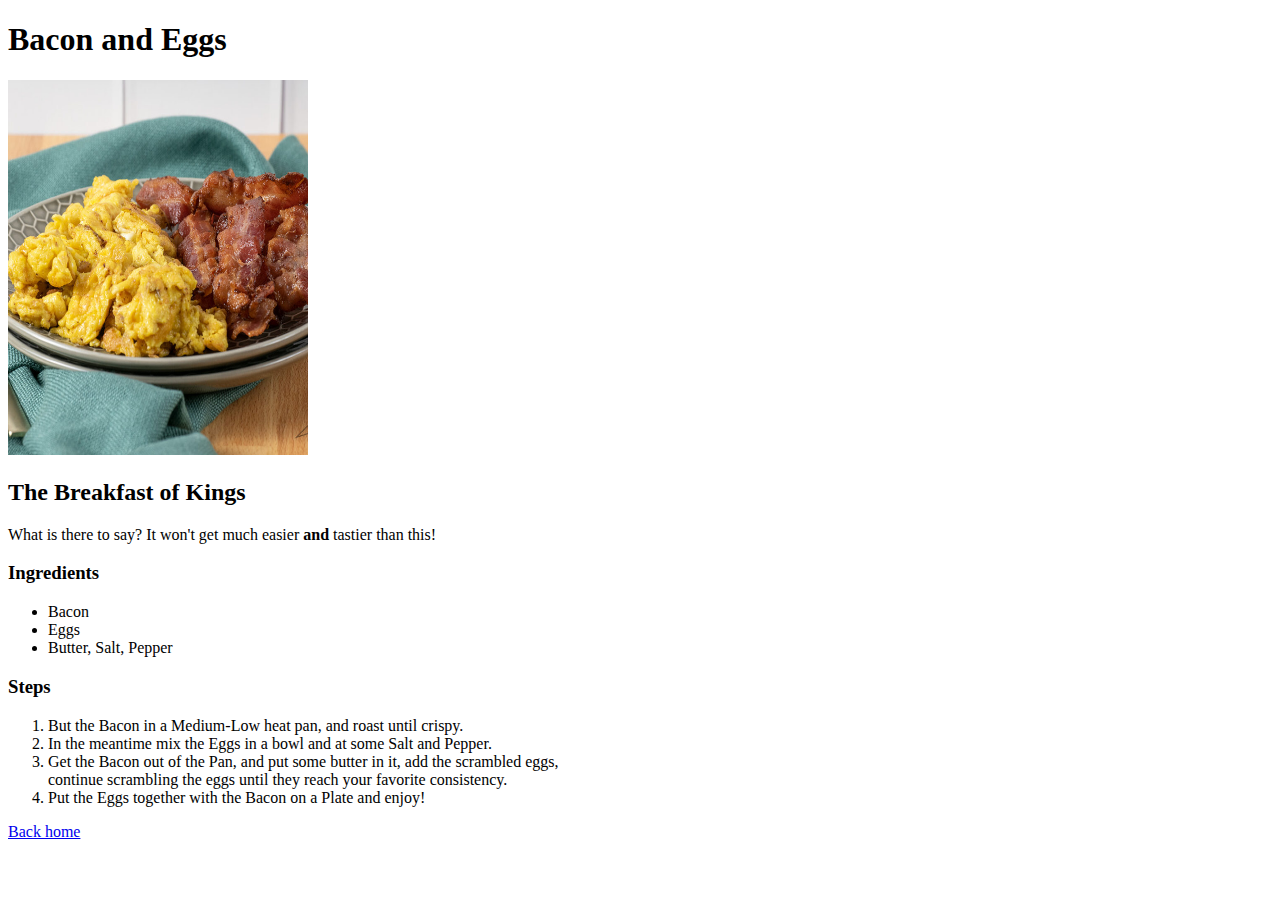
==== recipes/ba-eg.html @ bd84e909 "Add a second recipe Page, more minor additions" ====
<!DOCTYPE html>
<html lang="en">
<head>
    <meta charset="UTF-8">
    <meta http-equiv="X-UA-Compatible" content="IE=edge">
    <meta name="viewport" content="width=device-width, initial-scale=1.0">
    <title>Bacon and Eggs</title>
</head>
<body>
    <h1>Bacon and Eggs</h1>
    <img src="../img/bac1.jpg" width="300" height="375">
    <h2>The Breakfast of Kings</h2>
    <p>What is there to say? It won't get much easier <b>and</b> tastier than this!</p>
    <h3>Ingredients</h3>
    <ul>
        <li>Bacon</li>
        <li>Eggs</li>
        <li>Butter, Salt, Pepper</li>
    </ul>
    <h3>Steps</h3>
    <ol>
        <li>But the Bacon in a Medium-Low heat pan, and roast until crispy.</li>
        <li>In the meantime mix the Eggs in a bowl and at some Salt and Pepper.</li>
        <li>Get the Bacon out of the Pan, and put some butter in it, add the scrambled eggs,<br>
            continue scrambling the eggs until they reach your favorite consistency.</li>
        <li>Put the Eggs together with the Bacon on a Plate and enjoy!</li>
    </ol>    
    <p><a href="../index.html">Back home</a></p>
</body>
</html>
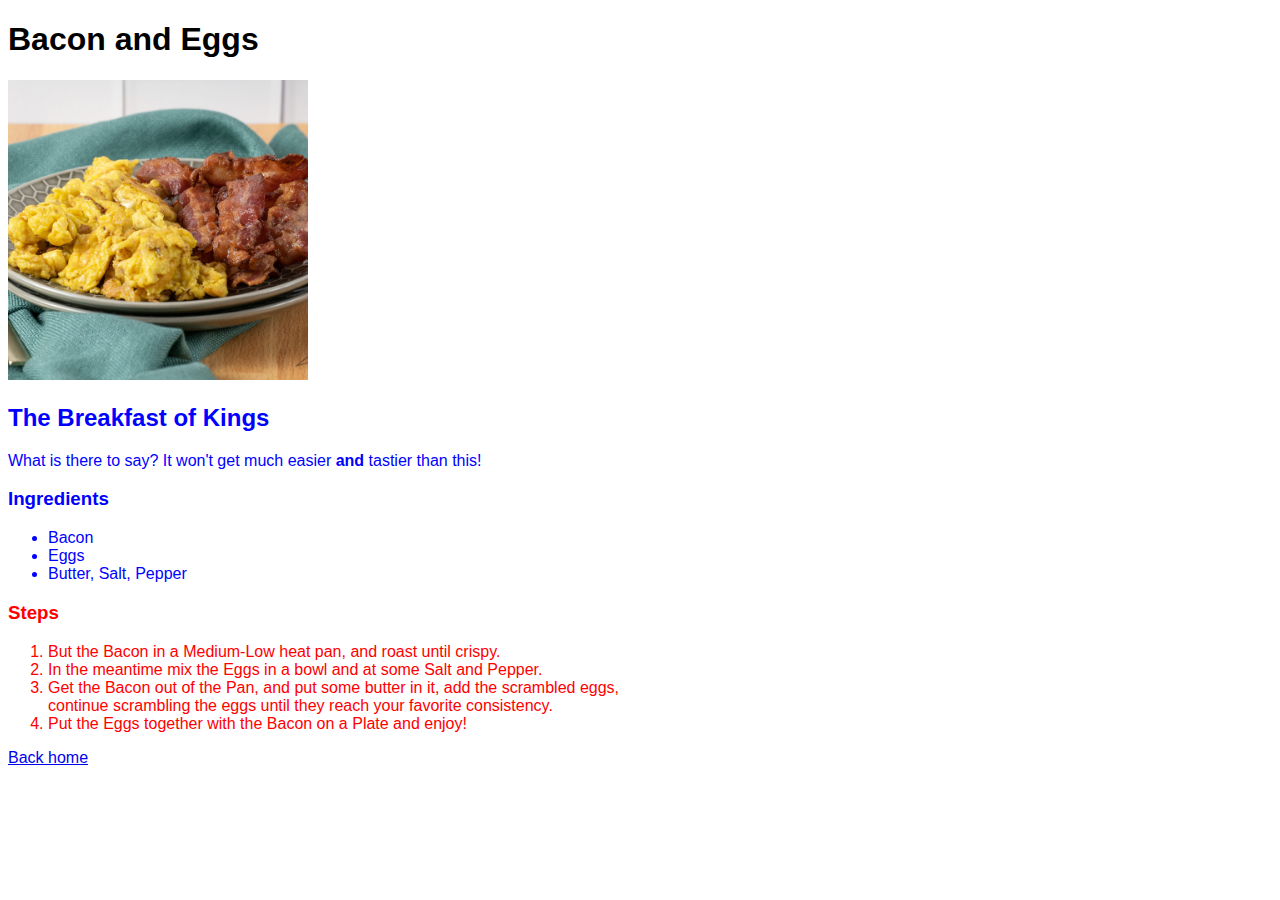
==== commit 5b588942: "Version 1.2" ====
--- a/recipes/ba-eg.html
+++ b/recipes/ba-eg.html
@@ -4,27 +4,34 @@
     <meta charset="UTF-8">
     <meta http-equiv="X-UA-Compatible" content="IE=edge">
     <meta name="viewport" content="width=device-width, initial-scale=1.0">
+    <link rel="stylesheet" href="../style.css">
     <title>Bacon and Eggs</title>
 </head>
-<body>
+<body class="ba-eg-body">
     <h1>Bacon and Eggs</h1>
-    <img src="../img/bac1.jpg" width="300" height="375">
-    <h2>The Breakfast of Kings</h2>
-    <p>What is there to say? It won't get much easier <b>and</b> tastier than this!</p>
-    <h3>Ingredients</h3>
-    <ul>
-        <li>Bacon</li>
-        <li>Eggs</li>
-        <li>Butter, Salt, Pepper</li>
-    </ul>
-    <h3>Steps</h3>
-    <ol>
-        <li>But the Bacon in a Medium-Low heat pan, and roast until crispy.</li>
-        <li>In the meantime mix the Eggs in a bowl and at some Salt and Pepper.</li>
-        <li>Get the Bacon out of the Pan, and put some butter in it, add the scrambled eggs,<br>
+    <img class="ba-eg-img1" src="../img/bac1.jpg" alt="Bacon and Eggs">
+    <div class="ba-eg1">
+        <h2>The Breakfast of Kings</h2>
+        <p>What is there to say? It won't get much easier <b>and</b> tastier than this!</p>
+    </div>
+    <div class="ba-eg2">
+        <h3>Ingredients</h3>
+        <ul>
+            <li>Bacon</li>
+            <li>Eggs</li>
+            <li>Butter, Salt, Pepper</li>
+        </ul>
+    </div>
+    <div class="ba-eg3">
+        <h3>Steps</h3>
+        <ol>
+            <li>But the Bacon in a Medium-Low heat pan, and roast until crispy.</li>
+            <li>In the meantime mix the Eggs in a bowl and at some Salt and Pepper.</li>
+            <li>Get the Bacon out of the Pan, and put some butter in it, add the scrambled eggs,<br>
             continue scrambling the eggs until they reach your favorite consistency.</li>
-        <li>Put the Eggs together with the Bacon on a Plate and enjoy!</li>
-    </ol>    
+            <li>Put the Eggs together with the Bacon on a Plate and enjoy!</li>
+        </ol>
+    </div>   
     <p><a href="../index.html">Back home</a></p>
 </body>
 </html>--- a/style.css
+++ b/style.css
@@ -0,0 +1,74 @@
+/* index */
+.index-body {
+    font-family: Garamond sans-serif; 
+}
+.index-heading {
+    text-align: center;
+    font-size: 60px;
+}
+.chef1 {
+    display: block;
+    margin-left: auto;
+    margin-right: auto;
+    width: auto; height: 375px;
+}
+.recipe-list {
+    text-align: center;
+}
+.recipe-heading {
+    color: rgb(255, 38, 0);
+    text-decoration: underline;
+    font-size: 30px;
+}
+.recipe-list-ul {
+    display: inline-block;
+}
+
+/* Carbonara */
+.car-body {
+    font-family: georgia, sans-serif;
+}
+.car-img1 {
+    height: 300px; width: auto;
+}
+.car1 {
+     background-color: green;
+
+}
+.car3 {
+    background-color: red;
+}
+
+/*Spaetzle*/
+.spa-body {
+    font-family: georgia, sans-serif;
+}
+.spa-img1 {
+    height: 300px; width: auto;
+}
+.spa1 {
+    background-color: black;
+    color: white;
+}
+.spa2 {
+    background-color: red;
+}
+.spa3 {
+    background-color: yellow;
+}
+/* Bacon and Eggs */
+.ba-eg-body {
+    font-family: georgia, sans-serif;
+}
+.ba-eg-img1 {
+    height: 300px; width: auto;
+}
+.ba-eg1 {
+    color: blue;
+}
+.ba-eg2 {
+    color: blue;
+}
+.ba-eg3 {
+    color: red;
+}